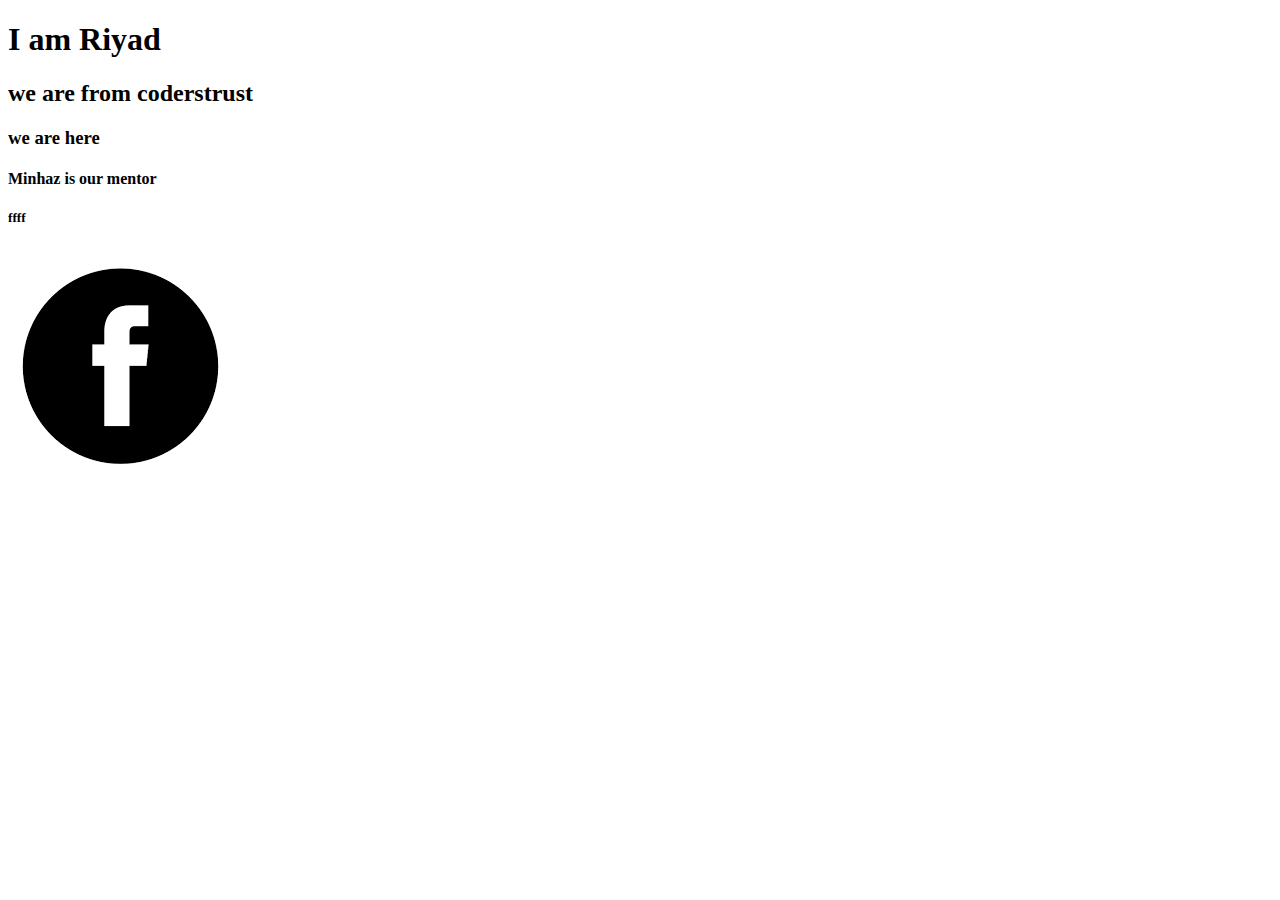
==== index.html @ 5f4c47b6 "First upload" ====
<!DOCTYPE html>
<!--
To change this license header, choose License Headers in Project Properties.
To change this template file, choose Tools | Templates
and open the template in the editor.
-->
<html>
    <head>
        <title>Tanatos</title>
        <link rel="icon" href="image/icon.png" type="image/x-icon">

        <!-- for icon at tab -->
        <meta charset="UTF-8">
        <meta name="viewport" content="width=device-width, initial-scale=1.0">
    </head>
    <body>
        <h1> I am Riyad  </h1>
        <h2> we are from coderstrust </h2>
        <h3>we are here</h3>
        <h4>Minhaz is our mentor</h4>
        <h5>ffff </h5>
        <img src="image/icon.png" alt=""/>
    </body>
</html>
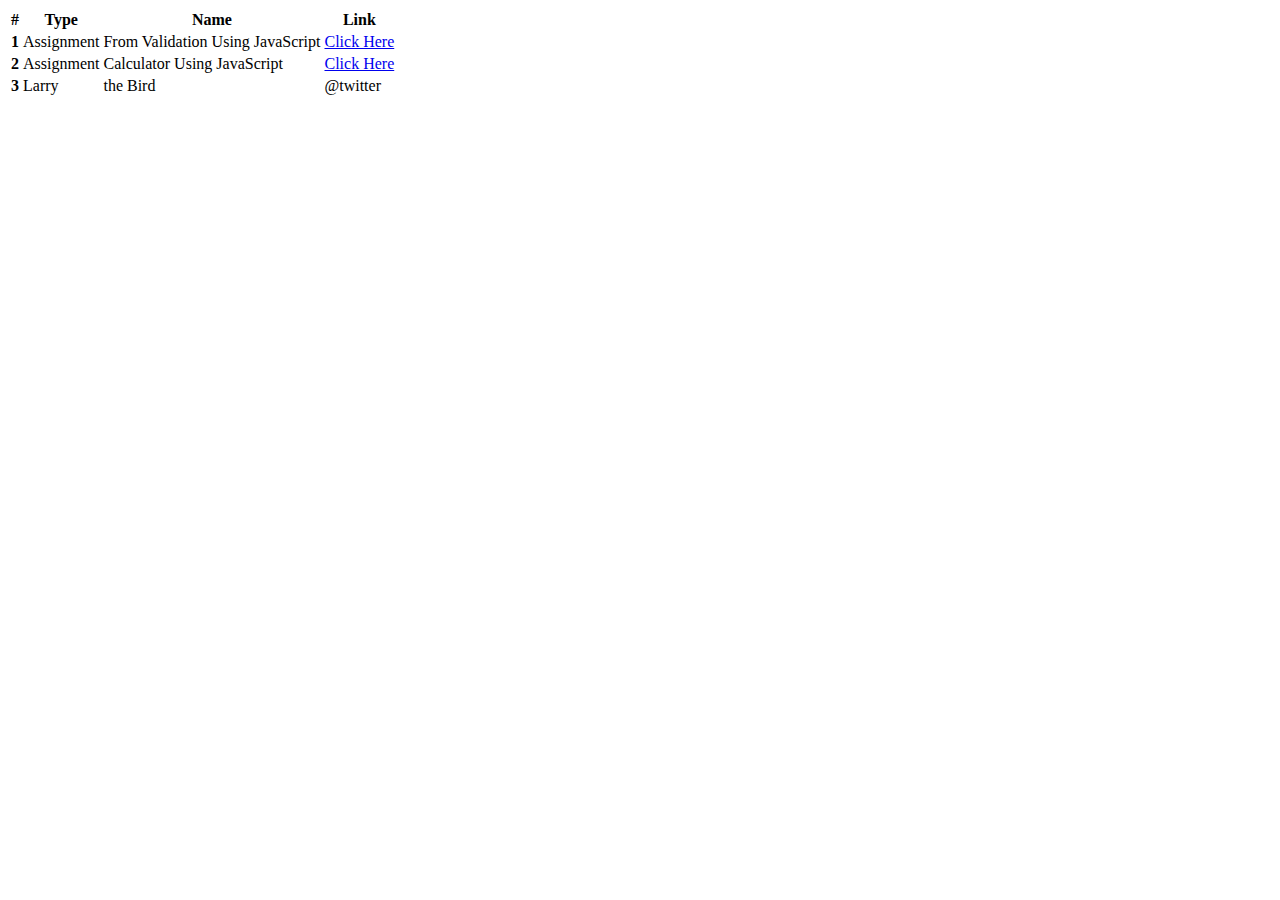
==== commit c3fdee14: "index table added" ====
--- a/index.html
+++ b/index.html
@@ -1,24 +1,61 @@
 <!DOCTYPE html>
-<!--
-To change this license header, choose License Headers in Project Properties.
-To change this template file, choose Tools | Templates
-and open the template in the editor.
--->
+
 <html>
-    <head>
-        <title>Tanatos</title>
-        <link rel="icon" href="image/icon.png" type="image/x-icon">
+<head>
+	<title>GitHost</title>
 
-        <!-- for icon at tab -->
-        <meta charset="UTF-8">
-        <meta name="viewport" content="width=device-width, initial-scale=1.0">
-    </head>
-    <body>
-        <h1> I am Riyad  </h1>
-        <h2> we are from coderstrust </h2>
-        <h3>we are here</h3>
-        <h4>Minhaz is our mentor</h4>
-        <h5>ffff </h5>
-        <img src="image/icon.png" alt=""/>
-    </body>
+	<link rel="stylesheet" href="https://stackpath.bootstrapcdn.com/bootstrap/4.1.3/css/bootstrap.min.css" integrity="sha384-MCw98/SFnGE8fJT3GXwEOngsV7Zt27NXFoaoApmYm81iuXoPkFOJwJ8ERdknLPMO" crossorigin="anonymous">
+</head>
+<body>
+	<div class="container">
+		<div class="row">
+			<div class="col">
+				<table class="table">
+					<thead class="thead-light">
+						<tr>
+							<th scope="col">#</th>
+							<th scope="col">Type</th>
+							<th scope="col">Name</th>
+							<th scope="col">Link</th>
+						</tr>
+					</thead>
+					<tbody>
+						<tr>
+							<th scope="row">1</th>
+							<td>Assignment</td>
+							<td>From Validation Using JavaScript</td>
+							<td><a target="_blank" href="https://AhsanRiyad.github.io/js_form_validation/index.html">Click Here</a></td>
+						</tr>
+						<tr>
+							<th scope="row">2</th>
+							<td>Assignment</td>
+							<td>Calculator Using JavaScript</td>
+							<td><a target="_blank" href="https://AhsanRiyad.github.io/js_calculator/calculator.html">Click Here</a></td>
+						</tr>
+						<tr class="d-none">
+							<th scope="row">3</th>
+							<td>Larry</td>
+							<td>the Bird</td>
+							<td>@twitter</td>
+						</tr>
+					</tbody>
+				</table>
+			</div>
+		</div>
+	</div>
+
+
+
+
+	<script src="https://code.jquery.com/jquery-3.3.1.slim.min.js" integrity="sha384-q8i/X+965DzO0rT7abK41JStQIAqVgRVzpbzo5smXKp4YfRvH+8abtTE1Pi6jizo" crossorigin="anonymous"></script>
+	<script src="https://cdnjs.cloudflare.com/ajax/libs/popper.js/1.14.3/umd/popper.min.js" integrity="sha384-ZMP7rVo3mIykV+2+9J3UJ46jBk0WLaUAdn689aCwoqbBJiSnjAK/l8WvCWPIPm49" crossorigin="anonymous"></script>
+	<script src="https://stackpath.bootstrapcdn.com/bootstrap/4.1.3/js/bootstrap.min.js" integrity="sha384-ChfqqxuZUCnJSK3+MXmPNIyE6ZbWh2IMqE241rYiqJxyMiZ6OW/JmZQ5stwEULTy" crossorigin="anonymous"></script>
+</body>
 </html>
+
+
+
+
+        
+      
+      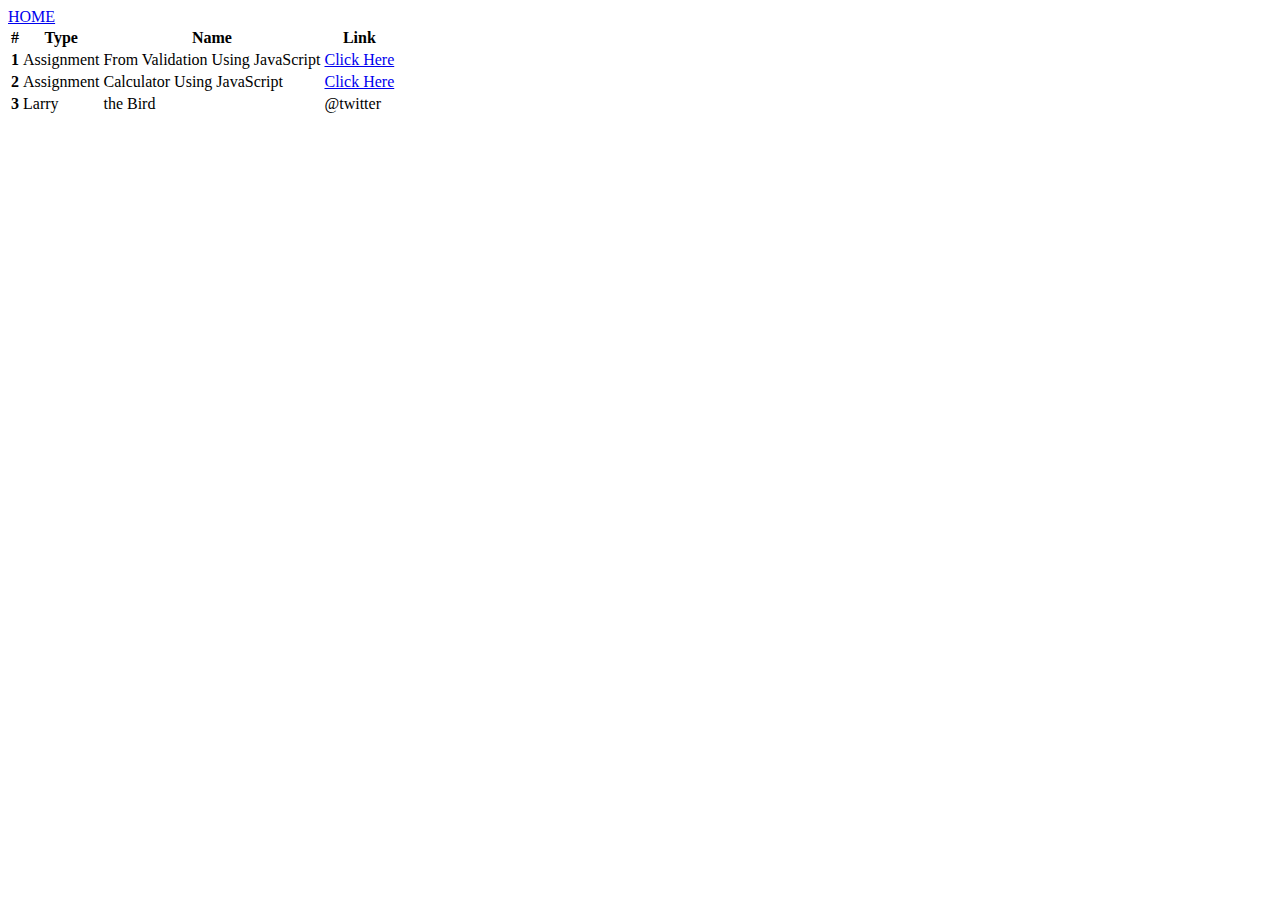
==== commit 592ba5c2: "home added to index" ====
--- a/index.html
+++ b/index.html
@@ -5,9 +5,16 @@
 	<title>GitHost</title>
 
 	<link rel="stylesheet" href="https://stackpath.bootstrapcdn.com/bootstrap/4.1.3/css/bootstrap.min.css" integrity="sha384-MCw98/SFnGE8fJT3GXwEOngsV7Zt27NXFoaoApmYm81iuXoPkFOJwJ8ERdknLPMO" crossorigin="anonymous">
+	
+
 </head>
 <body>
 	<div class="container">
+		<div class="row justify-content-center bg-secondary no-gutters py-3">
+			<div class="col-auto">
+				<a href="http://riyad.gq" class="text-white">HOME</a>
+			</div>
+		</div>
 		<div class="row">
 			<div class="col">
 				<table class="table">
